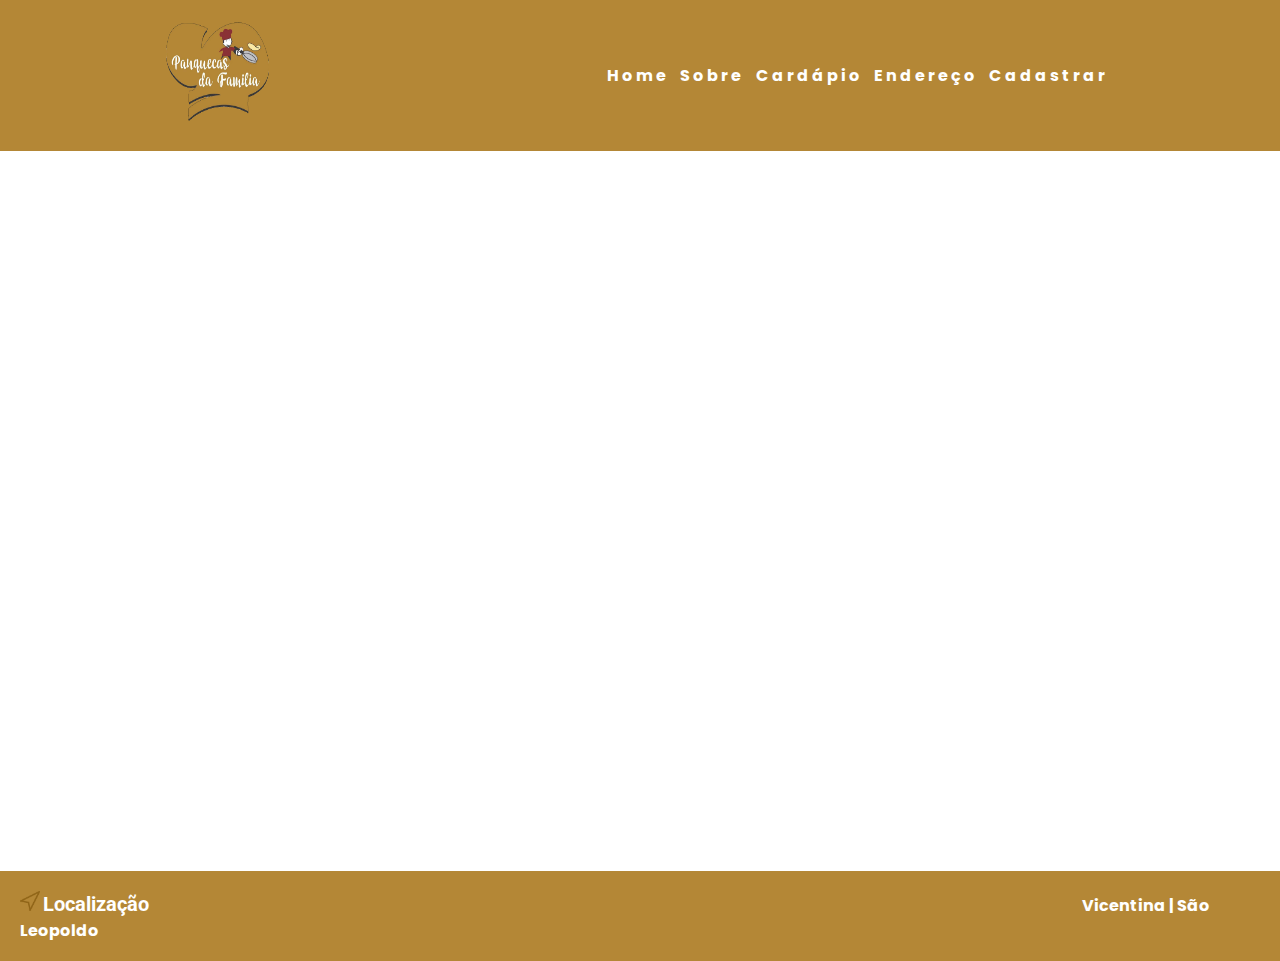
==== frontend/view/register.html @ 224f2d94 "Front-end e finalização do back-end" ====
<!DOCTYPE html>
<html lang="en">
<head>
    <meta charset="UTF-8">
    <meta name="viewport" content="width=device-width, initial-scale=1.0">
    <title>Panquecas da familia</title>
    <link rel="shortcut icon" href="../assets/logo.png" />
    <link href="https://fonts.googleapis.com/css2?family=Roboto:wght@300&display=swap" rel="stylesheet">
    <link href="https://fonts.googleapis.com/css2?family=Poppins:wght@100&display=swap" rel="stylesheet">
    <link rel="stylesheet" href="../styles/anddress.css">
    <link rel="stylesheet" href="../styles/menu.css">
    <link rel="stylesheet" href="../styles/photo.css">
    <link rel="stylesheet" href="../styles/about.css">
    <link rel="stylesheet" href="../styles/nav.css">
    <link rel="stylesheet" href="../styles/responsive.css">
    <link rel="stylesheet" href="../styles/main.css">
    
    
</head>
<body>
    <nav>

        <div class="logo">
            <img src="../assets/logo.png" alt="">
        </div>

        <ul class="nav-links"> 
            <li><a href="index.html">Home</a></li>
            <li><a href="#about-img">Sobre</a></li>
            <li><a href="#menu">Cardápio</a></li>
            <li><a href="#anddress">Endereço</a></li>
            <li><a href="register.html">Cadastrar</a></li>            
        </ul>
        
        <div class="burguer">
            <div class="line1"></div>
            <div class="line2"></div>
            <div class="line3"></div>
        </div>

    </nav>

    <div>
        <form action="">
            
        </form>
    </div>

    <footer class="anddress"  id="anddress">
        <div>
            <img src="../assets/gps.png" alt="">
            <h1>
                Localização  
            </h1>
            <p>
                Vicentina | São Leopoldo
            </p>
        </div>
    </footer>

    <script src="../js/index.js"></script>

</body>
</html>
---- frontend/styles/anddress.css ----
.anddress {
    margin-top: 80vh;
    padding: 20px;
    height: 10vh;
    background: #b48736;
}

.anddress img{
    display: inline-block;
    width: 20px;
    height: 20px;
}

.anddress h1{
    display: inline-block;
    font-family: 'Roboto', sans-serif;
    font-size: 20px;
}

.anddress p{
    display: inline;
    margin-left: 75%;
}
---- frontend/styles/menu.css ----
.menu {
    margin-top: 20px;
    padding: 20px;
    height: 50vh;
    background: #ffffff;
}
.menu img{
    padding-left: 20px;
    margin: 5px 1% 5px 4.1%;
    display: inline-block;
}
---- frontend/styles/photo.css ----
.photos {
    margin-top: 20px;
    padding: 20px;
    height: 50vh;
    background: #b48736;
}
.photos img{
    padding: 0px;
    margin: 5px 8% 5px 5.1%;
    display: inline-block;
    width: 260px;
    height: 250px;
    border: 10px solid  #9e762d;
}
---- frontend/styles/about.css ----
main{
    display: block;
}

main p{
    color: #9e762d;
    text-align: center;
    margin: 5px 10%;
}

.about-img img{
    margin: 5px 45%;
    width: 8vw;
    height: 16vh;
}
---- frontend/styles/nav.css ----
.logo img{
    width: 8vw;
    height: 16vh;
}

.nav-links{
    width: 40%;
    display: flex;
    justify-content: space-around;
}

.nav-links li{
    list-style: none;
}

.nav-links a{
    color: #ffffff;
    text-decoration: none;
    letter-spacing: 3px;
    font-weight: bold;
    font-size: 16px;
    border: 1px solid #b48736;
}

.nav-links a:hover{
    color: #f3f1f1;
    font-weight: bold;
    padding: 5px;
    border: 1px solid #c29137;
    transition: all 0.1s ease-in;
}

.burguer{
    display: none;
    cursor: pointer;
}

.burguer div{
    width: 25px;
    height: 3px;
    background-color: #ffffff;
    margin: 5px;
    transition: all 0.3s ease;
}
---- frontend/styles/responsive.css ----
@media screen and (max-width:1065px){
    .nav-links{
        width: 50%;
        display: flex;
        justify-content: space-around;
    }
    .logo img{
        width: 8vw;
        height: 14vh;
    }
    .about-img img{
        width: 8vw;
        height: 16vh;
    }
}

@media screen and (max-width:1110px){
    .nav-links{
        width: 50%;
        display: flex;
        justify-content: space-around;
    }
    .logo img{
        width: 8vw;
        height: 14vh;
    }
}

@media screen and (max-width:890px){
    .about-img img{
        width: 8vw;
        height: 12vh;
    }
    .nav-links{
        width: 50%;
        display: flex;
        justify-content: space-around;
    }
    .logo img{
        width: 8vw;
        height: 14vh;
    }
}
@media screen and (max-width:765px){
    .about-img img{
        width: 10vw;
        height: 12vh;
    }
    .logo img{
        width: 0px;
        height: 0px;
    }

    body{
        overflow-x: hidden;
    }
    
    .nav-links{
        position: absolute;
        right: 0px;
        height: 92vh;
        top: 8vh;
        background-color: #b48736;
        display: flex;
        flex-direction: column;
        align-items: center;
        width: 28%;
        transform: translateX(100%);
        transition: transform 0.5s ease-in;
    }

    .nav-links li{
        opacity: 0;
    }

    .burguer{
        display: block;
    }
}

.nav-active{
    transform: translateX(0%);
}

@keyframes navLinkFade{
    from{
        opacity: 0;
        transform: translateX(50px);
    }
    to{
        opacity: 1;
        transform: translateX(0px);
    }
}

.toggle .line1{
    transform: rotate(-45deg) translate(-5px,6px);
}
.toggle .line2{
    opacity: 0;
}
.toggle .line3{
    transform: rotate(45deg) translate(-5px,-6px);
}
---- frontend/styles/main.css ----
*{
    margin: 0px;
    padding: 0px;
    box-sizing: border-box;
    color: #ffffff;
    font-weight: bold;
    font-size: 16px;
    font-family: 'Poppins', sans-serif;
}

nav{
    display: flex;
    justify-content: space-around;
    align-items: center;
    min-height: 8vh;
    background-color: #b48736;
    font-family: 'Poppins', sans-serif;
}
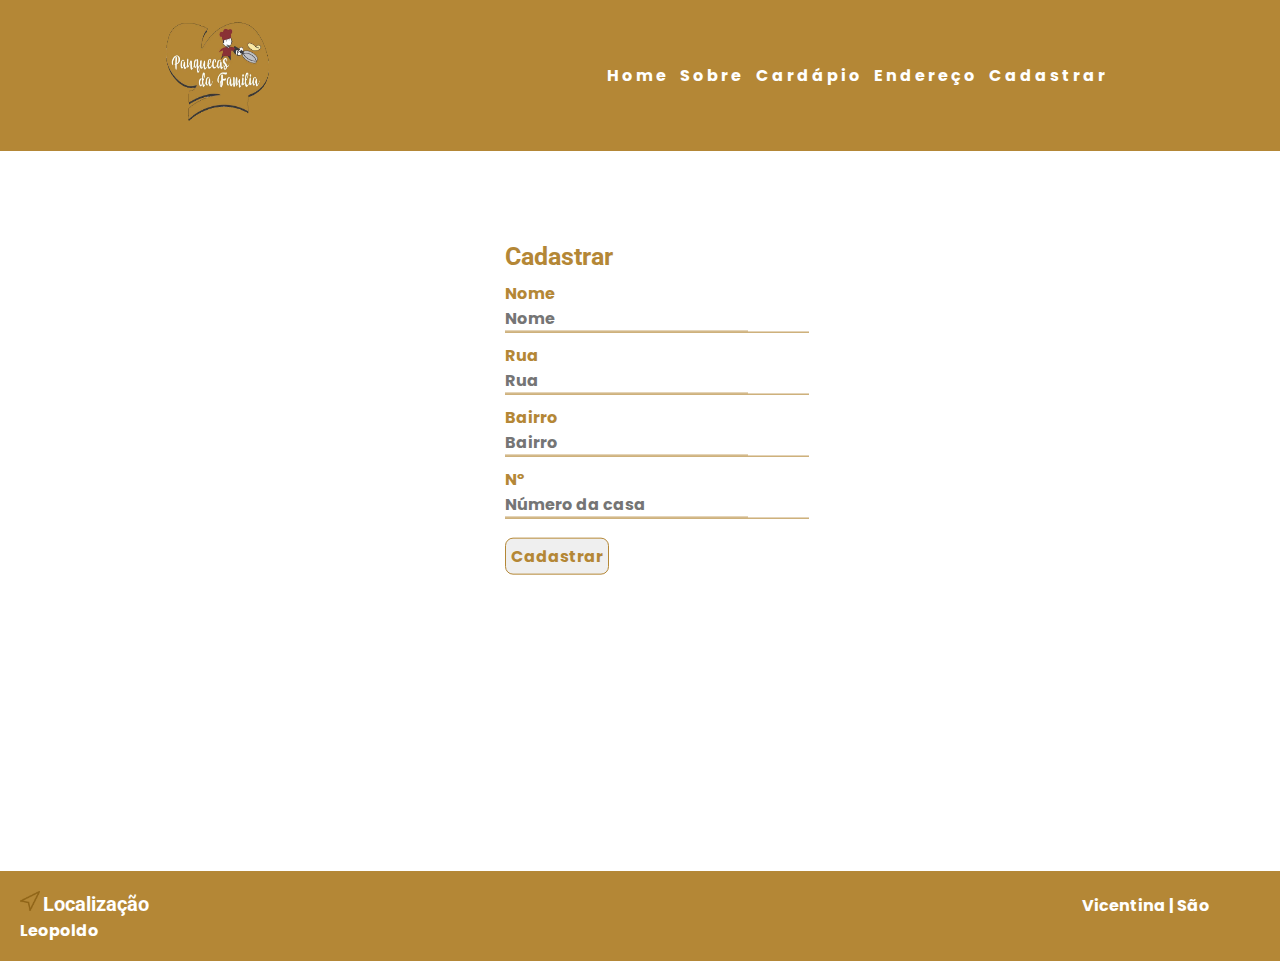
==== commit eea4acd9: "Finalizando formulário" ====
--- a/frontend/view/register.html
+++ b/frontend/view/register.html
@@ -7,6 +7,7 @@
     <link rel="shortcut icon" href="../assets/logo.png" />
     <link href="https://fonts.googleapis.com/css2?family=Roboto:wght@300&display=swap" rel="stylesheet">
     <link href="https://fonts.googleapis.com/css2?family=Poppins:wght@100&display=swap" rel="stylesheet">
+    <link rel="stylesheet" href="../styles/form.css">
     <link rel="stylesheet" href="../styles/anddress.css">
     <link rel="stylesheet" href="../styles/menu.css">
     <link rel="stylesheet" href="../styles/photo.css">
@@ -26,10 +27,10 @@
 
         <ul class="nav-links"> 
             <li><a href="index.html">Home</a></li>
-            <li><a href="#about-img">Sobre</a></li>
-            <li><a href="#menu">Cardápio</a></li>
+            <li><a href="index.html">Sobre</a></li>
+            <li><a href="index.html">Cardápio</a></li>
             <li><a href="#anddress">Endereço</a></li>
-            <li><a href="register.html">Cadastrar</a></li>            
+            <li><a href="#register">Cadastrar</a></li>            
         </ul>
         
         <div class="burguer">
@@ -40,10 +41,36 @@
 
     </nav>
 
-    <div>
+    <div class="cadastro" id="resgister">
+
         <form action="">
-            
+
+            <h1>Cadastrar</h1>
+
+            <div class="textBox">
+                <label for="">Nome</label>
+                <input type="text" placeholder="Nome" name="" id="" required="required">
+            </div>
+
+            <div class="textBox">
+                <label for="">Rua</label>
+                <input type="text" placeholder="Rua" name="" id="" required="required">
+            </div>
+
+            <div class="textBox">
+                <label for="">Bairro</label>
+                <input type="text" placeholder="Bairro" name="" id="" required="required">
+            </div>
+
+            <div class="textBox">
+                <label for="">Nº</label>
+                <input type="text" placeholder="Número da casa" name="" id="" required="required">
+            </div>
+
+            <button type="button" class="" placeholder="" onclick="">Cadastrar</button>
+
         </form>
+
     </div>
 
     <footer class="anddress"  id="anddress">
--- a/frontend/styles/form.css
+++ b/frontend/styles/form.css
@@ -0,0 +1,61 @@
+.cadastro{
+  width: 380px;
+  position: absolute;
+  top: 25%;
+  left: 35%;
+  transform: translate(15%, 5%);
+}
+
+.cadastro h1{
+  font-family: 'Roboto', sans-serif;
+  font-size: 25px;
+  color: #b48736;
+}
+
+.cadastro button{
+  margin-top: 5%;
+}
+
+.textBox, input, input:focus, select:focus{
+  box-shadow: 0 0 0 0;
+  border: 0 none;
+  outline: 0;
+  overflow: hidden;
+  width: 80%;
+  border-bottom: 1px solid #b48736;
+  color: #b48736;
+}
+
+.textBox label{
+  color: #b48736;
+  display: block;
+  margin-bottom: 0;
+  margin-top: 10px;
+}
+
+button, button:focus, button::selection {
+  border-radius: 8px;
+  padding: 5px;
+  border: 1px solid #b48736;
+  color: #b48736;
+}
+
+button:hover, button:active{
+  color: white;
+  background-color: #b48736;
+}
+
+nav{
+  display: flex;
+  justify-content: space-around;
+  align-items: center;
+  min-height: 1vh;
+  background-color: #b48736;
+  font-family: 'Poppins', sans-serif;
+}
+
+.nav-links{
+  width: 40%;
+  display: flex;
+  justify-content: space-around;
+}